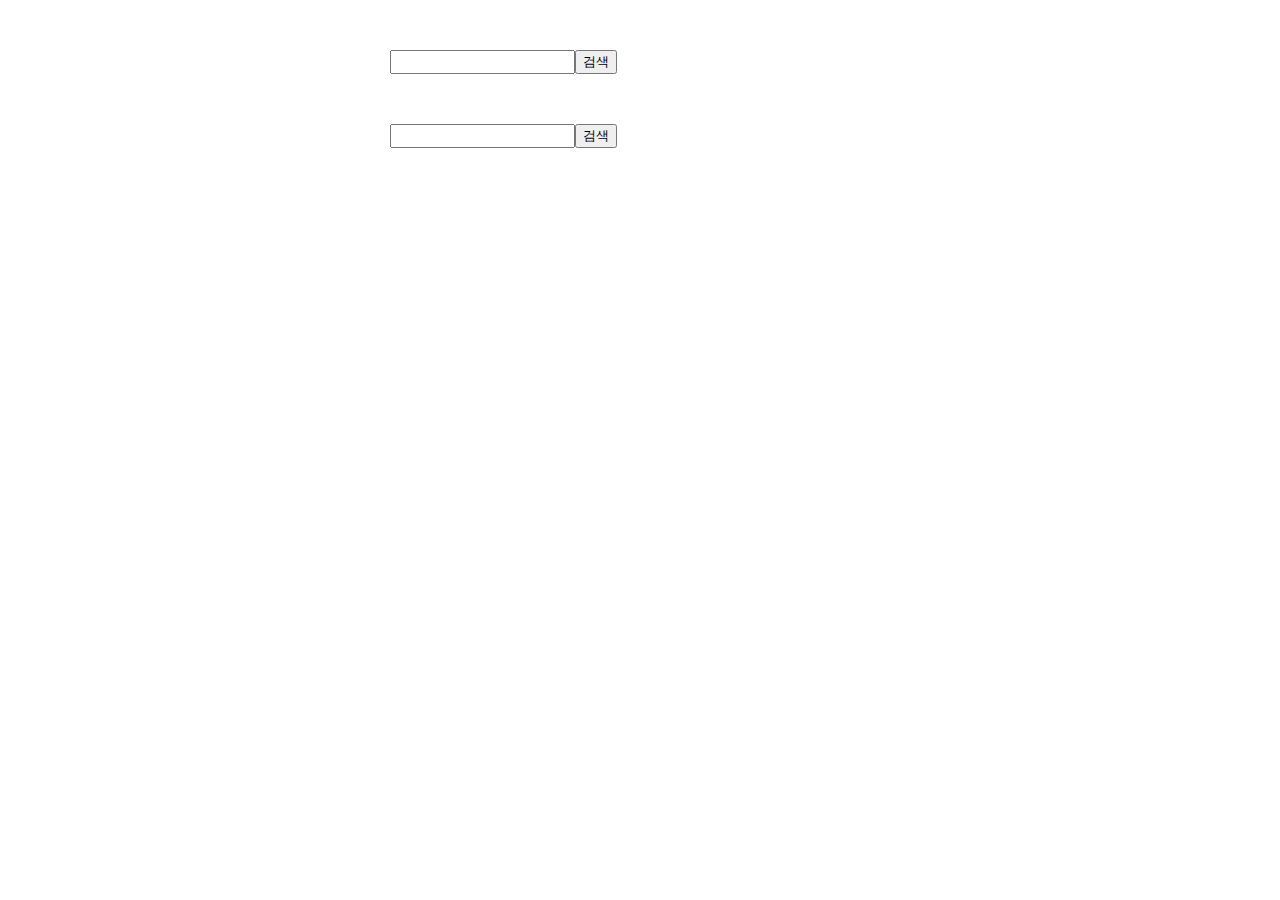
==== index.html @ 7e027041 "설명 추가" ====
<!DOCTYPE html>
<html lang="ko">
<head>
  <meta charset="UTF-8">
  <meta name="viewport" content="width=device-width, initial-scale=1.0">
  <title>Document</title>
  <link rel="stylesheet" href="./css/main.css">
  <script src="./js/jquery-3.7.0.min.js"></script>
  <script defer src="./js/main.js"></script>
</head>
<body>
  <div class="container">
    <div class="form_wrap">
      <form class="cook_form">
        <input type="text" class="cook_search">
        <button>검색</button>
      </form>
    </div>
    <div class="form_wrap">
      <form class="ingre_form">
        <input type="text" class="ingre_search">
        <button>검색</button>
      </form>
    </div>

    <ul class="recipe_list_wrap">

    </ul>
  </div>
</body>
</html>
---- css/main.css ----
@import url('./reset.css');

.form_wrap {
  margin: 50px 0;
  max-width: 1400px;
}
.form_wrap form {
  width: 500px;
  margin: 0 auto;
  display: flex;
}
.form_wrap form .recipe_search {
  width: 100%;
  flex: 1;
  margin-right: 10px;
}
.form_wrap form button .search_btn {
  flex: 1;
}
.recipe_list_wrap {
  padding: 0 30px;
  margin: 0 auto;
  max-width: 1400px;
  display: grid;
  grid-template-columns: repeat(auto-fill, minmax(250px, 1fr));
  gap: 50px;
}
.recipe_list_wrap li {
  cursor: pointer;
}
.recipe_list_wrap li img {
  width: 100%;
  aspect-ratio: 1;
  border-radius: 10px;
}
.recipe_list_wrap li p {
  text-align: center;
}
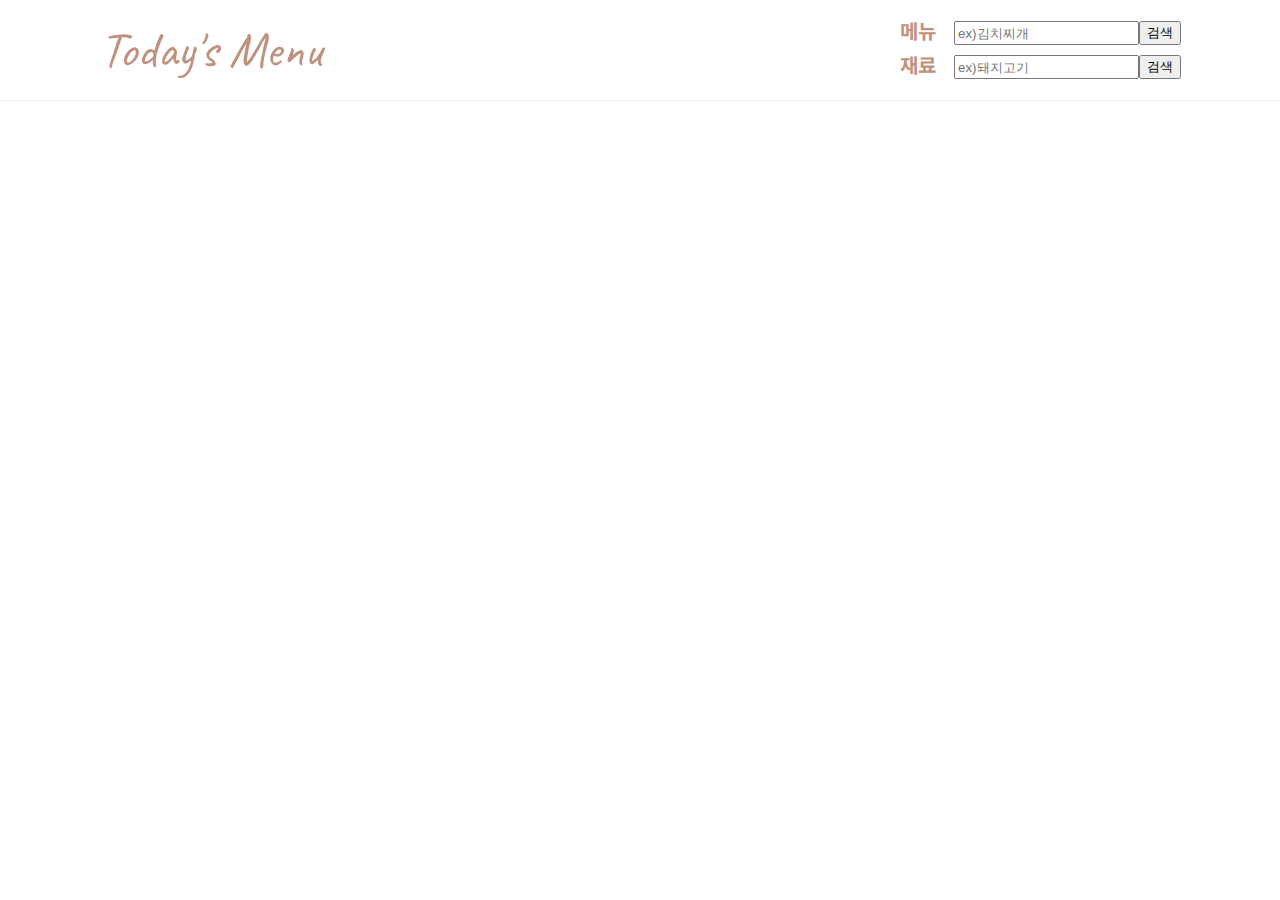
==== commit 0730cd7f: "css" ====
--- a/index.html
+++ b/index.html
@@ -1,31 +1,41 @@
 <!DOCTYPE html>
 <html lang="ko">
-<head>
-  <meta charset="UTF-8">
-  <meta name="viewport" content="width=device-width, initial-scale=1.0">
-  <title>Document</title>
-  <link rel="stylesheet" href="./css/main.css">
-  <script src="./js/jquery-3.7.0.min.js"></script>
-  <script defer src="./js/main.js"></script>
-</head>
-<body>
-  <div class="container">
-    <div class="form_wrap">
-      <form class="cook_form">
-        <input type="text" class="cook_search">
-        <button>검색</button>
-      </form>
+  <head>
+    <meta charset="UTF-8" />
+    <meta name="viewport" content="width=device-width, initial-scale=1.0" />
+    <title>Document</title>
+    <link rel="stylesheet" href="./css/main.css" />
+    <link rel="preconnect" href="https://fonts.googleapis.com">
+<link rel="preconnect" href="https://fonts.gstatic.com" crossorigin>
+<link href="https://fonts.googleapis.com/css2?family=Caveat:wght@700&display=swap" rel="stylesheet">
+<link rel="preconnect" href="https://fonts.googleapis.com">
+<link rel="preconnect" href="https://fonts.gstatic.com" crossorigin>
+<link href="https://fonts.googleapis.com/css2?family=Noto+Sans+KR:wght@900&display=swap" rel="stylesheet">
+
+    <script src="./js/jquery-3.7.0.min.js"></script>
+    <script defer src="./js/api_레시피.js"></script>
+  </head>
+  <body>
+   <header >
+    <h1 class="logo">Today's Menu</h1>
+    <div class="container">
+      <div class="form_wrap">
+        <form class="cook_form">
+         <span>메뉴&nbsp;&nbsp;&nbsp;</span>
+         <input type="text" class="cook_search"  placeholder="ex)김치찌개"/>
+         <button>검색</button>
+        </form>
+      </div>
+      <div class="form_wrap">
+        <form class="ingre_form">
+          <span>재료&nbsp;&nbsp;&nbsp;</span>
+          <input type="text" class="ingre_search" placeholder="ex)돼지고기"/>
+          <button>검색</button>
+        </form>
+      </div>
+  </header>
+      <ul class="recipe_list_wrap"></ul>
+  
     </div>
-    <div class="form_wrap">
-      <form class="ingre_form">
-        <input type="text" class="ingre_search">
-        <button>검색</button>
-      </form>
-    </div>
-
-    <ul class="recipe_list_wrap">
-
-    </ul>
-  </div>
-</body>
-</html>+  </body>
+</html>
--- a/css/main.css
+++ b/css/main.css
@@ -1,8 +1,43 @@
-@import url('./reset.css');
+@import url("./reset.css");
+
+* {
+}
+header {
+  border-bottom: 1px solid rgba(224, 224, 224, 0.5);
+  display: flex;
+  justify-content: center;
+  align-items: center;
+  justify-content: space-between;
+  font-family: "Caveat", cursive;
+  background-color: white;
+}
+
+.logo {
+  width: 1000px;
+  height: 100px;
+  font-size: 50px;
+
+  display: flex;
+  align-items: center;
+  color: #bf917e;
+  margin-left: 100px;
+}
+
+span {
+  color: #bf917e;
+  font-size: 20px;
+  font-weight: bold;
+  font-family: "Noto Sans KR", sans-serif;
+}
+
+.container {
+}
 
 .form_wrap {
-  margin: 50px 0;
+  margin: 10px 0;
   max-width: 1400px;
+  position: relative;
+  left: 120px;
 }
 .form_wrap form {
   width: 500px;
@@ -26,13 +61,24 @@
   gap: 50px;
 }
 .recipe_list_wrap li {
+  position: relative;
   cursor: pointer;
+  overflow: hidden;
 }
 .recipe_list_wrap li img {
   width: 100%;
-  aspect-ratio: 1;
+  aspect-ratio: 0.8/1;
   border-radius: 10px;
+  margin-top: 50px;
 }
 .recipe_list_wrap li p {
+  position: relative;
   text-align: center;
-}+  bottom: 41px;
+  font-family: "Noto Sans KR", sans-serif;
+  color: white;
+  background-color: rgba(147, 112, 98, 0.9);
+  height: 40px;
+  line-height: 41px;
+  border-radius: 0 0 10px 10px;
+}
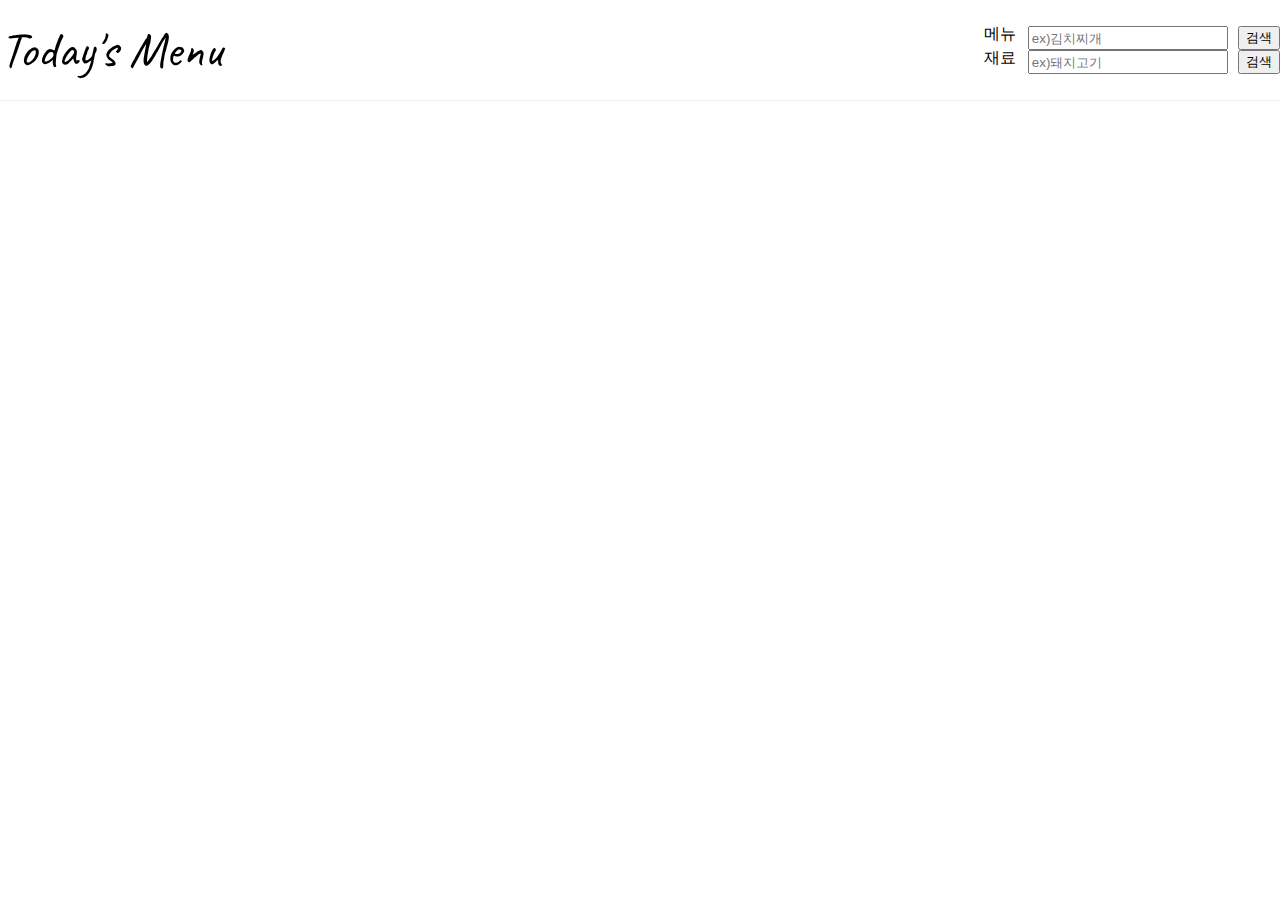
==== commit 065212a5: "Merge branch 'main' into YangHK-main" ====
--- a/index.html
+++ b/index.html
@@ -38,4 +38,4 @@
   
     </div>
   </body>
-</html>
+</html>--- a/css/main.css
+++ b/css/main.css
@@ -1,6 +1,8 @@
 @import url("./reset.css");
 
-* {
+.container {
+  max-width: 1100px;
+  margin: 0 auto;
 }
 header {
   border-bottom: 1px solid rgba(224, 224, 224, 0.5);
@@ -10,6 +12,11 @@
   justify-content: space-between;
   font-family: "Caveat", cursive;
   background-color: white;
+  position: fixed;
+  z-index: 999;
+  top: 0;
+  right: 0;
+  left: 0;
 }
 
 .logo {
@@ -19,59 +26,73 @@
 
   display: flex;
   align-items: center;
-  color: #bf917e;
-  margin-left: 100px;
 }
-
-span {
-  color: #bf917e;
-  font-size: 20px;
-  font-weight: bold;
-  font-family: "Noto Sans KR", sans-serif;
+header .form_tit {
+  padding: 0 20px;
 }
-
-.container {
-}
-
-.form_wrap {
-  margin: 10px 0;
-  max-width: 1400px;
-  position: relative;
-  left: 120px;
-}
-.form_wrap form {
-  width: 500px;
+header form {
+  /* width: 400px; */
+  width: 100%;
   margin: 0 auto;
   display: flex;
+  margin-right: 20px;
+  flex: 1;
 }
-.form_wrap form .recipe_search {
+header form input {
   width: 100%;
   flex: 1;
   margin-right: 10px;
 }
-.form_wrap form button .search_btn {
-  flex: 1;
+header form button {
+}
+.recipe_recommand_title {
+  padding: 150px 10px 0 10px;
+  font-size: 20px;
+  font-weight: 700;
+  display: flex;
+  justify-content: center;
+}
+.recipe_recommand_title::before {
+  content: "|     ";
+}
+.recipe_recommand_title::after {
+  content: "|";
 }
 .recipe_list_wrap {
-  padding: 0 30px;
+  padding: 50px 30px;
   margin: 0 auto;
   max-width: 1400px;
   display: grid;
-  grid-template-columns: repeat(auto-fill, minmax(250px, 1fr));
-  gap: 50px;
+  grid-template-rows: repeat(3, 1fr);
+  grid-template-columns: repeat(3, 1fr);
 }
-.recipe_list_wrap li {
+.rcp_recommand_img {
+  grid-column: 1/3;
+  grid-row: 1/3;
+}
+.rcp_recommand_img img {
+  width: 100%;
+  height: 100%;
+  border-radius: 10px 0 0 0;
+}
+
+.rcp_recommand_img p {
   position: relative;
-  cursor: pointer;
-  overflow: hidden;
+  text-align: center;
+  bottom: 41px;
+  font-family: "Noto Sans KR", sans-serif;
+  color: white;
+  background-color: #2a2a2a;
+  height: 40px;
+  line-height: 41px;
 }
-.recipe_list_wrap li img {
+
+.rcp_recommand_img2 img {
   width: 100%;
-  aspect-ratio: 0.8/1;
-  border-radius: 10px;
-  margin-top: 50px;
+  height: 100%;
+  border-radius: 0 10px 0 0;
 }
-.recipe_list_wrap li p {
+.rcp_recommand_img2 p {
   position: relative;
   text-align: center;
   bottom: 41px;
@@ -80,5 +101,91 @@
   background-color: rgba(147, 112, 98, 0.9);
   height: 40px;
   line-height: 41px;
-  border-radius: 0 0 10px 10px;
+  border-radius: 0 10px 0 0;
 }
+.rcp_recommand_img3 img {
+  width: 100%;
+  height: 100%;
+}
+.rcp_recommand_img3 p {
+  position: relative;
+  text-align: center;
+  bottom: 41px;
+  font-family: "Noto Sans KR", sans-serif;
+  color: white;
+  background-color: rgba(147, 112, 98, 0.9);
+  height: 40px;
+  line-height: 41px;
+}
+.rcp_recommand_img4 img {
+  width: 100%;
+  border-radius: 0 0 0 10px;
+}
+.rcp_recommand_img4 p {
+  position: relative;
+  text-align: center;
+  bottom: 41px;
+  font-family: "Noto Sans KR", sans-serif;
+  color: white;
+  background-color: rgba(147, 112, 98, 0.9);
+  height: 40px;
+  line-height: 41px;
+  border-radius: 0 0 0 10px;
+}
+.rcp_recommand_img5 img {
+  width: 100%;
+}
+.rcp_recommand_img5 p {
+  position: relative;
+  cursor: pointer;
+  overflow: hidden;
+}
+.rcp_recommand_img6 img {
+  width: 100%;
+  aspect-ratio: 0.8/1;
+  border-radius: 10px;
+}
+.rcp_recommand_img6 p {
+  position: relative;
+  text-align: center;
+  bottom: 41px;
+  font-family: "Noto Sans KR", sans-serif;
+  color: white;
+  background-color: rgba(147, 112, 98, 0.9);
+  height: 40px;
+  line-height: 41px;
+  border-radius: 0 0 10px 0;
+}
+.recipe_title {
+  padding: 150px 10px 0 10px;
+  font-size: 20px;
+  font-weight: 700;
+  display: flex;
+  justify-content: center;
+}
+.recipe_title::before {
+  content: "| ";
+}
+.recipe_title::after {
+  content: "|";
+}
+
+.recipe_list_wrap {
+  padding: 50px 30px;
+  margin: 0 auto;
+  max-width: 1400px;
+  display: grid;
+  grid-template-columns: repeat(auto-fill, minmax(250px, 1fr));
+  gap: 50px;
+}
+.recipe_list_wrap li {
+  cursor: pointer;
+}
+.recipe_list_wrap li img {
+  width: 100%;
+  aspect-ratio: 1;
+  border-radius: 10px;
+}
+.recipe_list_wrap li p {
+  text-align: center;
+}
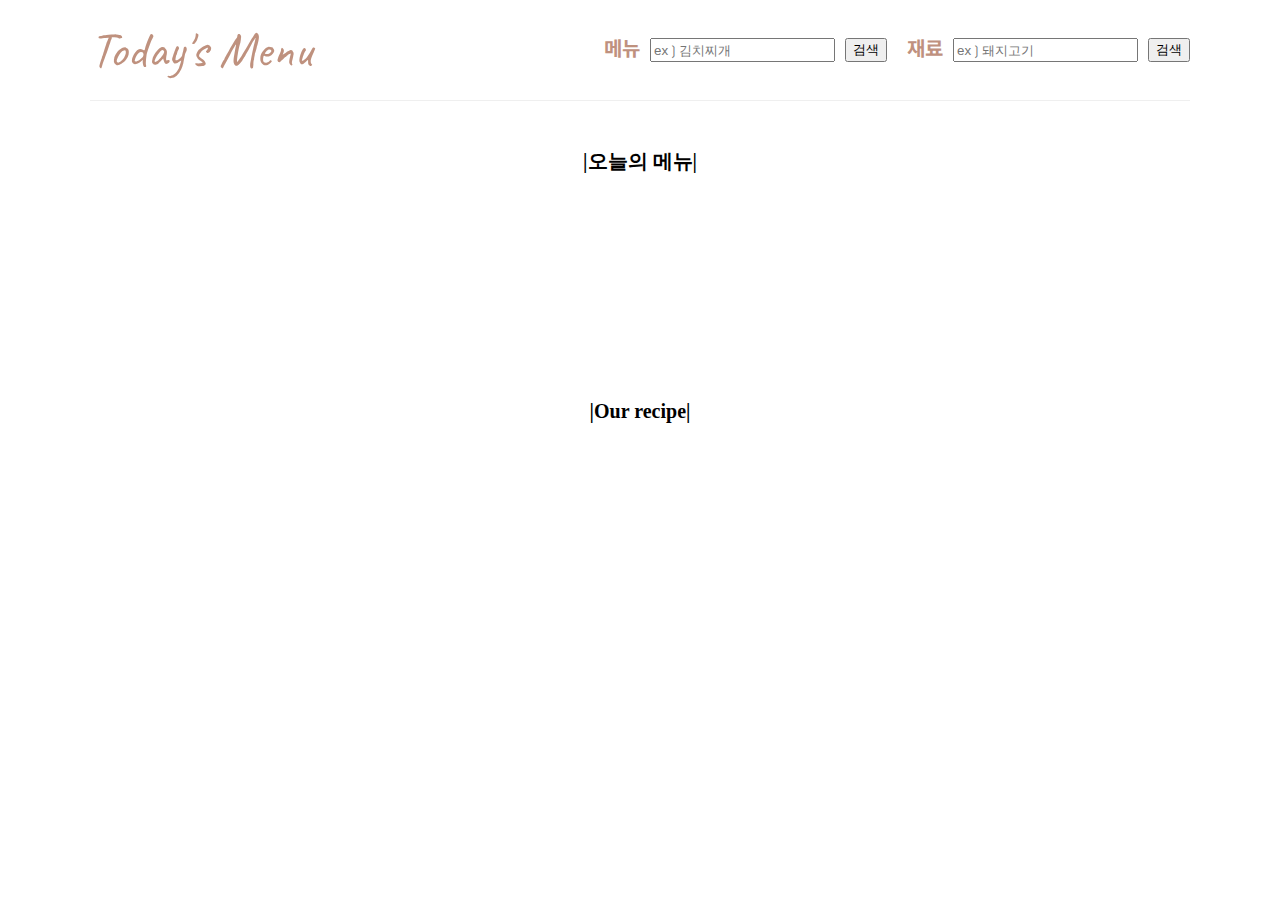
==== commit 0af5a7e6: "정리" ====
--- a/index.html
+++ b/index.html
@@ -1,41 +1,43 @@
 <!DOCTYPE html>
 <html lang="ko">
-  <head>
-    <meta charset="UTF-8" />
-    <meta name="viewport" content="width=device-width, initial-scale=1.0" />
-    <title>Document</title>
-    <link rel="stylesheet" href="./css/main.css" />
-    <link rel="preconnect" href="https://fonts.googleapis.com">
-<link rel="preconnect" href="https://fonts.gstatic.com" crossorigin>
-<link href="https://fonts.googleapis.com/css2?family=Caveat:wght@700&display=swap" rel="stylesheet">
-<link rel="preconnect" href="https://fonts.googleapis.com">
-<link rel="preconnect" href="https://fonts.gstatic.com" crossorigin>
-<link href="https://fonts.googleapis.com/css2?family=Noto+Sans+KR:wght@900&display=swap" rel="stylesheet">
+<head>
+  <meta charset="UTF-8" />
+  <meta name="viewport" content="width=device-width, initial-scale=1.0" />
+  <title>Document</title>
+  <link rel="stylesheet" href="./css/main.css" />
+  <link rel="preconnect" href="https://fonts.googleapis.com">
+  <link rel="preconnect" href="https://fonts.gstatic.com" crossorigin>
+  <link href="https://fonts.googleapis.com/css2?family=Caveat:wght@700&display=swap" rel="stylesheet">
+  <link rel="preconnect" href="https://fonts.googleapis.com">
+  <link rel="preconnect" href="https://fonts.gstatic.com" crossorigin>
+  <link href="https://fonts.googleapis.com/css2?family=Noto+Sans+KR:wght@900&display=swap" rel="stylesheet">
 
-    <script src="./js/jquery-3.7.0.min.js"></script>
-    <script defer src="./js/api_레시피.js"></script>
-  </head>
-  <body>
-   <header >
-    <h1 class="logo">Today's Menu</h1>
-    <div class="container">
+  <script src="./js/jquery-3.7.0.min.js"></script>
+  <script defer src="./js/main.js"></script>
+</head>
+<body>
+  <div class="container">
+    <header>
+      <h1 class="logo">Today's Menu</h1>
       <div class="form_wrap">
         <form class="cook_form">
-         <span>메뉴&nbsp;&nbsp;&nbsp;</span>
-         <input type="text" class="cook_search"  placeholder="ex)김치찌개"/>
-         <button>검색</button>
+          <p class="form_tit">메뉴</p>
+          <input type="text" class="cook_search" placeholder="ex&rbbrk;김치찌개"/>
+          <button>검색</button>
         </form>
-      </div>
-      <div class="form_wrap">
         <form class="ingre_form">
-          <span>재료&nbsp;&nbsp;&nbsp;</span>
-          <input type="text" class="ingre_search" placeholder="ex)돼지고기"/>
+          <p class="form_tit">재료</p>
+          <input type="text" class="ingre_search" placeholder="ex&rbbrk;돼지고기"/>
           <button>검색</button>
         </form>
       </div>
-  </header>
-      <ul class="recipe_list_wrap"></ul>
-  
+    </header>
+    <div class="rcp_recommand_wrap">
+      <p class="rcp_recommand_tit">오늘의 메뉴</p>
+      <ul class="rcp_recommand_list_wrap"></ul>
     </div>
-  </body>
+    <div class="recipe_title">Our recipe</div>
+    <ul class="recipe_list_wrap"></ul>
+  </div>
+</body>
 </html>--- a/css/main.css
+++ b/css/main.css
@@ -7,107 +7,82 @@
 header {
   border-bottom: 1px solid rgba(224, 224, 224, 0.5);
   display: flex;
-  justify-content: center;
   align-items: center;
   justify-content: space-between;
   font-family: "Caveat", cursive;
   background-color: white;
-  position: fixed;
-  z-index: 999;
+  position: sticky;
   top: 0;
-  right: 0;
-  left: 0;
+  height: 100px;
+  z-index: 99;
 }
-
-.logo {
-  width: 1000px;
-  height: 100px;
+header .logo {
+  white-space: nowrap;
   font-size: 50px;
-
+  align-items: center;
+  color: #bf917e;
+  margin-right: 30px;
+}
+header .form_wrap {
   display: flex;
-  align-items: center;
 }
-header .form_tit {
-  padding: 0 20px;
-}
-header form {
-  /* width: 400px; */
-  width: 100%;
+header .form_wrap form {
   margin: 0 auto;
   display: flex;
   margin-right: 20px;
-  flex: 1;
 }
-header form input {
+header .form_wrap form:last-child {
+  margin-right: 0;
+}
+header .form_wrap form .form_tit {
+  margin-right: 10px;
+  color: #bf917e;
+  font-size: 20px;
+  font-weight: bold;
+  font-family: "Noto Sans KR", sans-serif;
+}
+header .form_wrap form input {
   width: 100%;
   flex: 1;
   margin-right: 10px;
+  max-width: 300px;
 }
-header form button {
+
+.rcp_recommand_wrap {
+  padding: 50px 30px;
 }
-.recipe_recommand_title {
-  padding: 150px 10px 0 10px;
+.rcp_recommand_wrap .rcp_recommand_tit {
+  position: relative;
   font-size: 20px;
   font-weight: 700;
-  display: flex;
-  justify-content: center;
+  text-align: center;
+  margin-bottom: 30px;
+  background-color: #fff;
 }
-.recipe_recommand_title::before {
-  content: "|     ";
-}
-.recipe_recommand_title::after {
+.rcp_recommand_wrap .rcp_recommand_tit::before {
   content: "|";
 }
-.recipe_list_wrap {
-  padding: 50px 30px;
-  margin: 0 auto;
-  max-width: 1400px;
+.rcp_recommand_wrap .rcp_recommand_tit::after {
+  content: "|";
+}
+
+.rcp_recommand_wrap .rcp_recommand_list_wrap {
   display: grid;
   grid-template-rows: repeat(3, 1fr);
   grid-template-columns: repeat(3, 1fr);
 }
-.rcp_recommand_img {
+.rcp_recommand_wrap .rcp_recommand_list_wrap li {
+
+}
+.rcp_recommand_wrap .rcp_recommand_list_wrap li:first-child {
   grid-column: 1/3;
   grid-row: 1/3;
 }
-.rcp_recommand_img img {
-  width: 100%;
-  height: 100%;
-  border-radius: 10px 0 0 0;
-}
-
-.rcp_recommand_img p {
-  position: relative;
-  text-align: center;
-  bottom: 41px;
-  font-family: "Noto Sans KR", sans-serif;
-  color: white;
-  background-color: #2a2a2a;
-  height: 40px;
-  line-height: 41px;
-}
-
-.rcp_recommand_img2 img {
-  width: 100%;
-  height: 100%;
-  border-radius: 0 10px 0 0;
-}
-.rcp_recommand_img2 p {
-  position: relative;
-  text-align: center;
-  bottom: 41px;
-  font-family: "Noto Sans KR", sans-serif;
-  color: white;
-  background-color: rgba(147, 112, 98, 0.9);
-  height: 40px;
-  line-height: 41px;
-  border-radius: 0 10px 0 0;
-}
-.rcp_recommand_img3 img {
+.rcp_recommand_wrap .rcp_recommand_list_wrap li img {
   width: 100%;
   height: 100%;
 }
-.rcp_recommand_img3 p {
+.rcp_recommand_wrap .rcp_recommand_list_wrap li p {
   position: relative;
   text-align: center;
   bottom: 41px;
@@ -117,45 +92,21 @@
   height: 40px;
   line-height: 41px;
 }
-.rcp_recommand_img4 img {
-  width: 100%;
-  border-radius: 0 0 0 10px;
+.rcp_recommand_wrap .rcp_recommand_list_wrap li:first-child p {
+  background-color: #2a2a2a;
 }
-.rcp_recommand_img4 p {
-  position: relative;
-  text-align: center;
-  bottom: 41px;
-  font-family: "Noto Sans KR", sans-serif;
-  color: white;
-  background-color: rgba(147, 112, 98, 0.9);
-  height: 40px;
-  line-height: 41px;
-  border-radius: 0 0 0 10px;
-}
-.rcp_recommand_img5 img {
-  width: 100%;
-}
-.rcp_recommand_img5 p {
-  position: relative;
-  cursor: pointer;
-  overflow: hidden;
-}
-.rcp_recommand_img6 img {
-  width: 100%;
-  aspect-ratio: 0.8/1;
-  border-radius: 10px;
-}
-.rcp_recommand_img6 p {
-  position: relative;
-  text-align: center;
-  bottom: 41px;
-  font-family: "Noto Sans KR", sans-serif;
-  color: white;
-  background-color: rgba(147, 112, 98, 0.9);
-  height: 40px;
-  line-height: 41px;
-  border-radius: 0 0 10px 0;
-}
+
+
+
+
+
+
+
+
+
+
+
+
 .recipe_title {
   padding: 150px 10px 0 10px;
   font-size: 20px;
@@ -164,7 +115,7 @@
   justify-content: center;
 }
 .recipe_title::before {
-  content: "| ";
+  content: "|";
 }
 .recipe_title::after {
   content: "|";
@@ -187,5 +138,13 @@
   border-radius: 10px;
 }
 .recipe_list_wrap li p {
+  position: relative;
   text-align: center;
+  bottom: 41px;
+  font-family: "Noto Sans KR", sans-serif;
+  color: white;
+  background-color: rgba(147, 112, 98, 0.9);
+  height: 40px;
+  line-height: 41px;
+  border-radius: 0 0 10px 10px;
 }
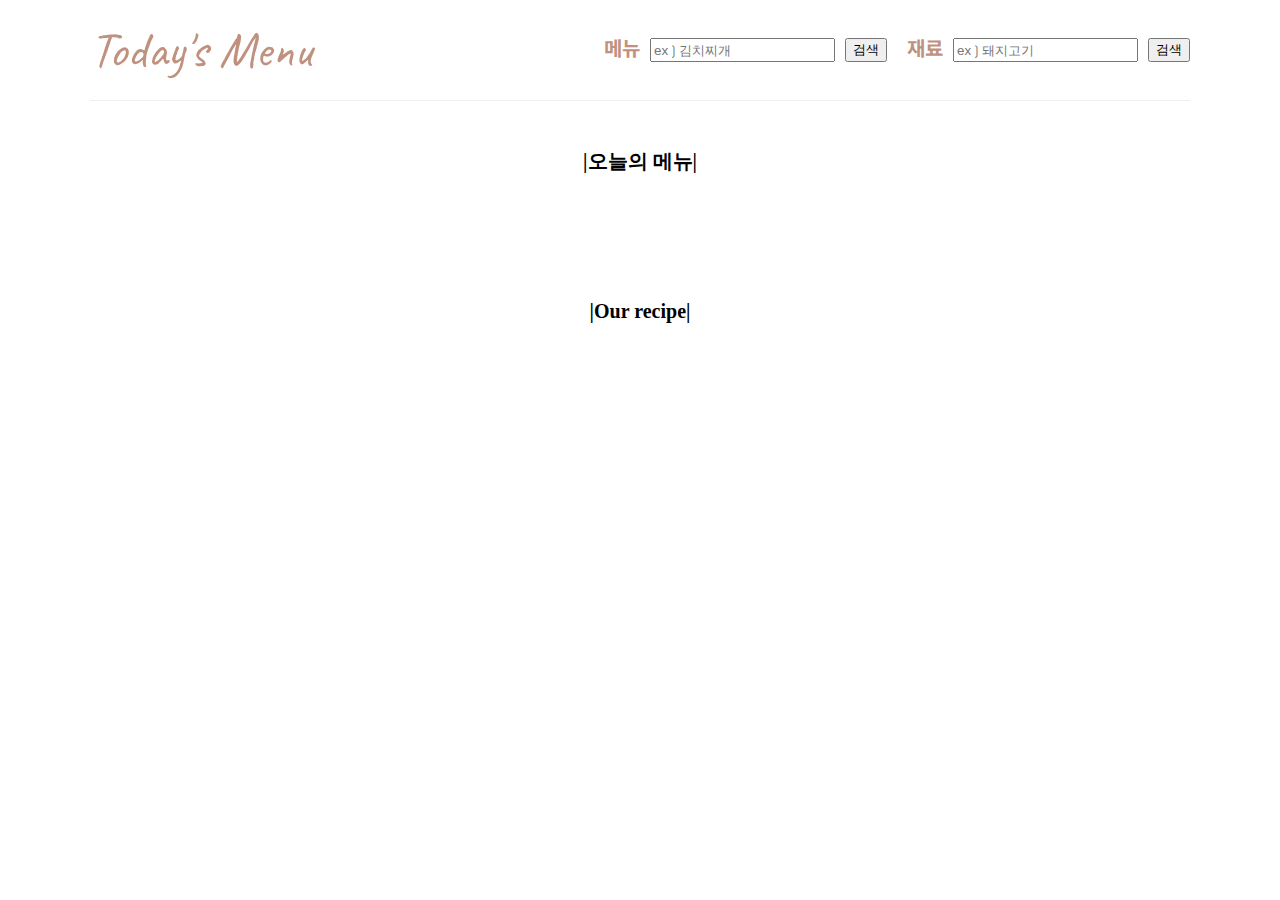
==== commit 0d6e6846: "정리" ====
--- a/index.html
+++ b/index.html
@@ -32,12 +32,14 @@
         </form>
       </div>
     </header>
-    <div class="rcp_recommand_wrap">
-      <p class="rcp_recommand_tit">오늘의 메뉴</p>
+    <section class="section_wrap">
+      <p class="section_tit">오늘의 메뉴</p>
       <ul class="rcp_recommand_list_wrap"></ul>
-    </div>
-    <div class="recipe_title">Our recipe</div>
-    <ul class="recipe_list_wrap"></ul>
+    </section>
+    <section class="section_wrap">
+      <p class="section_tit">Our recipe</p>
+      <ul class="rcp_list_wrap"></ul>
+    </section>
   </div>
 </body>
 </html>--- a/css/main.css
+++ b/css/main.css
@@ -1,4 +1,22 @@
 @import url("./reset.css");
+
+.section_wrap {
+  padding: 50px 30px;
+}
+.section_tit {
+  position: relative;
+  font-size: 20px;
+  font-weight: 700;
+  text-align: center;
+  margin-bottom: 30px;
+  background-color: #fff;
+}
+.section_tit::before {
+  content: "|";
+}
+.section_tit::after {
+  content: "|";
+}
 
 .container {
   max-width: 1100px;
@@ -48,41 +66,24 @@
   max-width: 300px;
 }
 
-.rcp_recommand_wrap {
-  padding: 50px 30px;
-}
-.rcp_recommand_wrap .rcp_recommand_tit {
-  position: relative;
-  font-size: 20px;
-  font-weight: 700;
-  text-align: center;
-  margin-bottom: 30px;
-  background-color: #fff;
-}
-.rcp_recommand_wrap .rcp_recommand_tit::before {
-  content: "|";
-}
-.rcp_recommand_wrap .rcp_recommand_tit::after {
-  content: "|";
-}
 
-.rcp_recommand_wrap .rcp_recommand_list_wrap {
+.rcp_recommand_list_wrap {
   display: grid;
   grid-template-rows: repeat(3, 1fr);
   grid-template-columns: repeat(3, 1fr);
 }
-.rcp_recommand_wrap .rcp_recommand_list_wrap li {
+.rcp_recommand_list_wrap li {
 
 }
-.rcp_recommand_wrap .rcp_recommand_list_wrap li:first-child {
+.rcp_recommand_list_wrap li:first-child {
   grid-column: 1/3;
   grid-row: 1/3;
 }
-.rcp_recommand_wrap .rcp_recommand_list_wrap li img {
+.rcp_recommand_list_wrap li img {
   width: 100%;
   height: 100%;
 }
-.rcp_recommand_wrap .rcp_recommand_list_wrap li p {
+.rcp_recommand_list_wrap li p {
   position: relative;
   text-align: center;
   bottom: 41px;
@@ -92,52 +93,26 @@
   height: 40px;
   line-height: 41px;
 }
-.rcp_recommand_wrap .rcp_recommand_list_wrap li:first-child p {
+.rcp_recommand_list_wrap li:first-child p {
   background-color: #2a2a2a;
 }
 
 
-
-
-
-
-
-
-
-
-
-
-.recipe_title {
-  padding: 150px 10px 0 10px;
-  font-size: 20px;
-  font-weight: 700;
-  display: flex;
-  justify-content: center;
-}
-.recipe_title::before {
-  content: "|";
-}
-.recipe_title::after {
-  content: "|";
-}
-
-.recipe_list_wrap {
-  padding: 50px 30px;
+.rcp_list_wrap {
   margin: 0 auto;
-  max-width: 1400px;
   display: grid;
   grid-template-columns: repeat(auto-fill, minmax(250px, 1fr));
   gap: 50px;
 }
-.recipe_list_wrap li {
+.rcp_list_wrap li {
   cursor: pointer;
 }
-.recipe_list_wrap li img {
+.rcp_list_wrap li img {
   width: 100%;
   aspect-ratio: 1;
   border-radius: 10px;
 }
-.recipe_list_wrap li p {
+.rcp_list_wrap li p {
   position: relative;
   text-align: center;
   bottom: 41px;
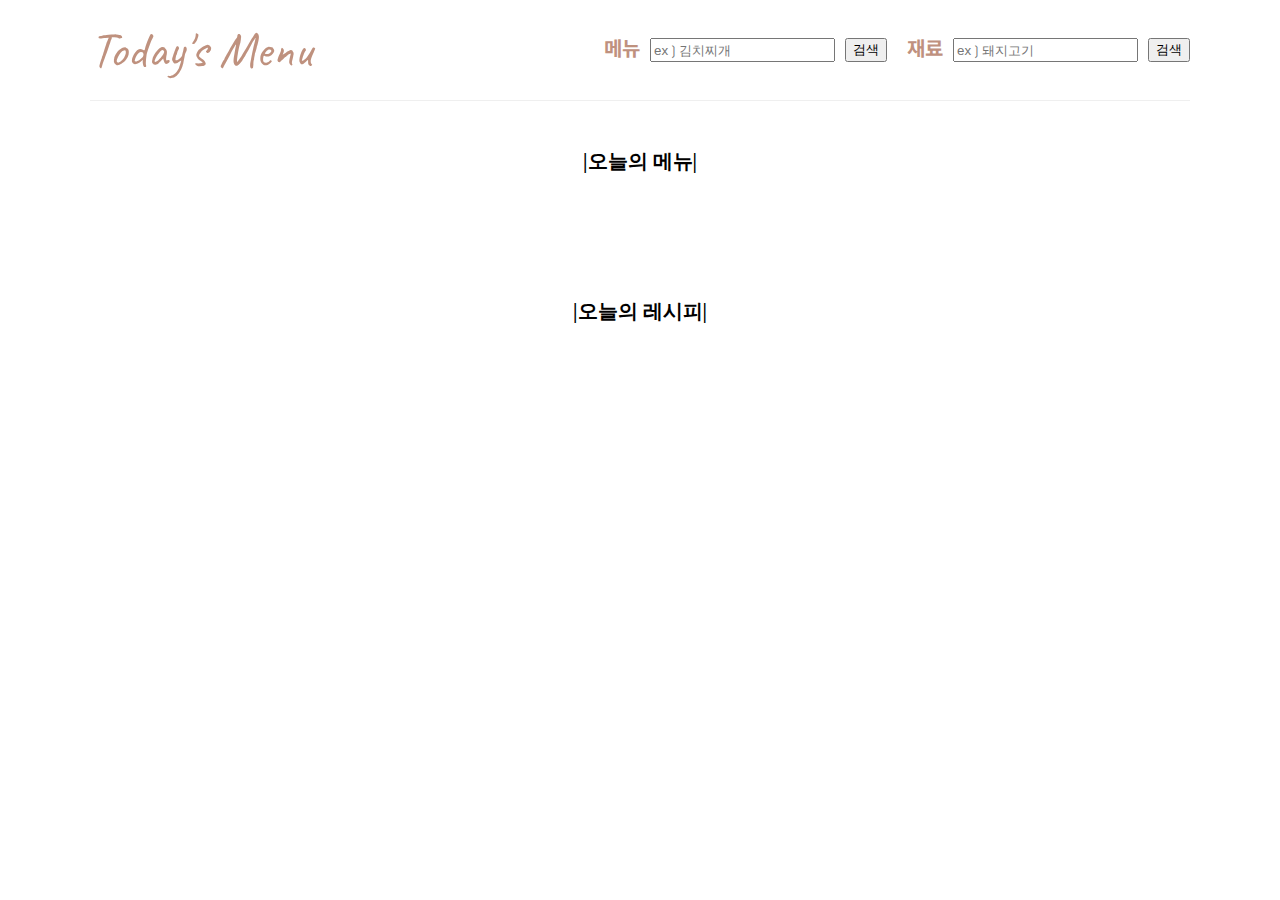
==== commit 27fed351: "Merge pull request #17 from learning-mates/YuMJ" ====
--- a/index.html
+++ b/index.html
@@ -1,6 +1,7 @@
 <!DOCTYPE html>
 <html lang="ko">
 <head>
+  <meta http-equiv="Content-Security-Policy" content="upgrade-insecure-requests">
   <meta charset="UTF-8" />
   <meta name="viewport" content="width=device-width, initial-scale=1.0" />
   <title>Document</title>
@@ -37,7 +38,7 @@
       <ul class="rcp_recommand_list_wrap"></ul>
     </section>
     <section class="section_wrap">
-      <p class="section_tit">Our recipe</p>
+      <p class="section_tit">오늘의 레시피</p>
       <ul class="rcp_list_wrap"></ul>
     </section>
   </div>
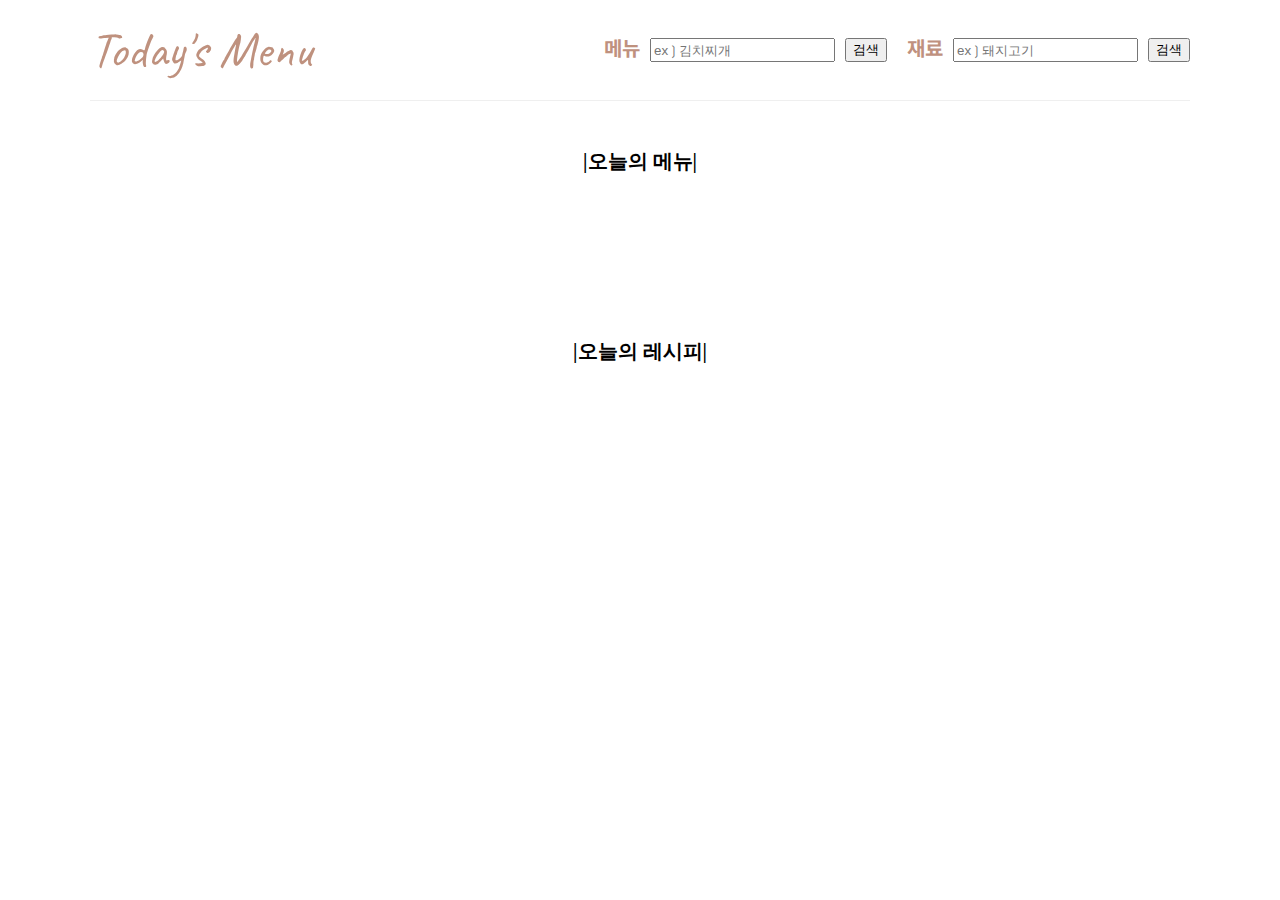
==== commit 9118e85c: "유비정씨 수벙본 가져오기 and 합치기" ====
--- a/index.html
+++ b/index.html
@@ -1,46 +1,63 @@
 <!DOCTYPE html>
 <html lang="ko">
-<head>
-  <meta http-equiv="Content-Security-Policy" content="upgrade-insecure-requests">
-  <meta charset="UTF-8" />
-  <meta name="viewport" content="width=device-width, initial-scale=1.0" />
-  <title>Document</title>
-  <link rel="stylesheet" href="./css/main.css" />
-  <link rel="preconnect" href="https://fonts.googleapis.com">
-  <link rel="preconnect" href="https://fonts.gstatic.com" crossorigin>
-  <link href="https://fonts.googleapis.com/css2?family=Caveat:wght@700&display=swap" rel="stylesheet">
-  <link rel="preconnect" href="https://fonts.googleapis.com">
-  <link rel="preconnect" href="https://fonts.gstatic.com" crossorigin>
-  <link href="https://fonts.googleapis.com/css2?family=Noto+Sans+KR:wght@900&display=swap" rel="stylesheet">
+  <head>
+    <meta
+      http-equiv="Content-Security-Policy"
+      content="upgrade-insecure-requests"
+    />
+    <meta charset="UTF-8" />
+    <meta name="viewport" content="width=device-width, initial-scale=1.0" />
+    <title>Document</title>
+    <link rel="stylesheet" href="./css/main.css" />
+    <link rel="preconnect" href="https://fonts.googleapis.com" />
+    <link rel="preconnect" href="https://fonts.gstatic.com" crossorigin />
+    <link
+      href="https://fonts.googleapis.com/css2?family=Caveat:wght@700&display=swap"
+      rel="stylesheet"
+    />
+    <link rel="preconnect" href="https://fonts.googleapis.com" />
+    <link rel="preconnect" href="https://fonts.gstatic.com" crossorigin />
+    <link
+      href="https://fonts.googleapis.com/css2?family=Noto+Sans+KR:wght@900&display=swap"
+      rel="stylesheet"
+    />
 
-  <script src="./js/jquery-3.7.0.min.js"></script>
-  <script defer src="./js/main.js"></script>
-</head>
-<body>
-  <div class="container">
-    <header>
-      <h1 class="logo">Today's Menu</h1>
-      <div class="form_wrap">
-        <form class="cook_form">
-          <p class="form_tit">메뉴</p>
-          <input type="text" class="cook_search" placeholder="ex&rbbrk;김치찌개"/>
-          <button>검색</button>
-        </form>
-        <form class="ingre_form">
-          <p class="form_tit">재료</p>
-          <input type="text" class="ingre_search" placeholder="ex&rbbrk;돼지고기"/>
-          <button>검색</button>
-        </form>
-      </div>
-    </header>
-    <section class="section_wrap">
-      <p class="section_tit">오늘의 메뉴</p>
-      <ul class="rcp_recommand_list_wrap"></ul>
-    </section>
-    <section class="section_wrap">
-      <p class="section_tit">오늘의 레시피</p>
-      <ul class="rcp_list_wrap"></ul>
-    </section>
-  </div>
-</body>
-</html>+    <script src="./js/jquery-3.7.0.min.js"></script>
+    <script defer src="./js/main.js"></script>
+  </head>
+  <body>
+    <div class="container">
+      <header>
+        <h1 class="logo">Today's Menu</h1>
+        <div class="form_wrap">
+          <form class="cook_form">
+            <p class="form_tit">메뉴</p>
+            <input
+              type="text"
+              class="cook_search"
+              placeholder="ex&rbbrk;김치찌개"
+            />
+            <button>검색</button>
+          </form>
+          <form class="ingre_form">
+            <p class="form_tit">재료</p>
+            <input
+              type="text"
+              class="ingre_search"
+              placeholder="ex&rbbrk;돼지고기"
+            />
+            <button>검색</button>
+          </form>
+        </div>
+      </header>
+      <section class="section_wrap">
+        <p class="section_tit">오늘의 메뉴</p>
+        <ul class="rcp_recommand_list_wrap"></ul>
+      </section>
+      <section class="section_wrap">
+        <p class="section_tit">오늘의 레시피</p>
+        <ul class="rcp_list_wrap"></ul>
+      </section>
+    </div>
+  </body>
+</html>
--- a/css/main.css
+++ b/css/main.css
@@ -66,14 +66,17 @@
   max-width: 300px;
 }
 
-
 .rcp_recommand_list_wrap {
   display: grid;
   grid-template-rows: repeat(3, 1fr);
   grid-template-columns: repeat(3, 1fr);
+  gap: 20px;
 }
 .rcp_recommand_list_wrap li {
-
+  position: relative;
+  border-radius: 10px;
+  overflow: hidden;
+  cursor: pointer;
 }
 .rcp_recommand_list_wrap li:first-child {
   grid-column: 1/3;
@@ -84,19 +87,28 @@
   height: 100%;
 }
 .rcp_recommand_list_wrap li p {
-  position: relative;
+  /* position: relative;
   text-align: center;
   bottom: 41px;
   font-family: "Noto Sans KR", sans-serif;
   color: white;
+  background-color: #2a2a2a;
+  height: 40px;
+  line-height: 41px; */
+  width: 100%;
+  position: absolute;
+  bottom: 0;
+  height: 50px;
+  display: flex;
+  align-items: center;
+  justify-content: center;
   background-color: rgba(147, 112, 98, 0.9);
-  height: 40px;
-  line-height: 41px;
+  color: white;
+  font-family: "Noto Sans KR", sans-serif;
 }
 .rcp_recommand_list_wrap li:first-child p {
   background-color: #2a2a2a;
 }
-
 
 .rcp_list_wrap {
   margin: 0 auto;
@@ -106,20 +118,23 @@
 }
 .rcp_list_wrap li {
   cursor: pointer;
+  position: relative;
+  border-radius: 10px;
+  overflow: hidden;
 }
 .rcp_list_wrap li img {
   width: 100%;
   aspect-ratio: 1;
-  border-radius: 10px;
 }
 .rcp_list_wrap li p {
-  position: relative;
-  text-align: center;
-  bottom: 41px;
+  width: 100%;
+  position: absolute;
+  bottom: 0;
+  height: 50px;
+  display: flex;
+  align-items: center;
+  justify-content: center;
+  background-color: rgba(147, 112, 98, 0.9);
+  color: white;
   font-family: "Noto Sans KR", sans-serif;
-  color: white;
-  background-color: rgba(147, 112, 98, 0.9);
-  height: 40px;
-  line-height: 41px;
-  border-radius: 0 0 10px 10px;
 }
